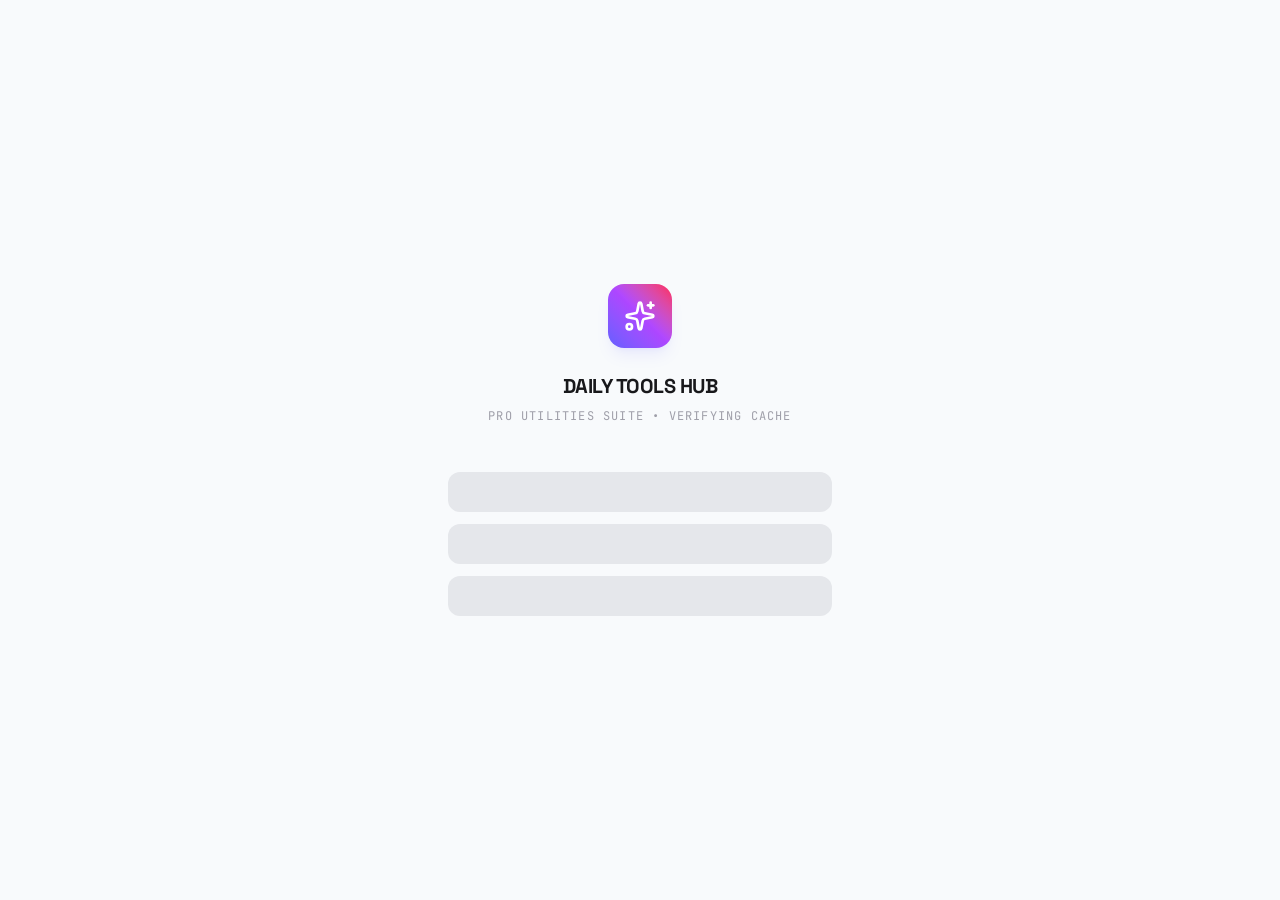
==== index.html @ c53626b5 "Deploy Daily Tools Hub" ====
<!doctype html>
<html lang="en">
  <head>
    <meta charset="UTF-8" />
    <meta name="viewport" content="width=device-width, initial-scale=1.0" />
    <title>Daily Tools Hub - Premium Multi-Utility Suite</title>
    <script type="module" crossorigin src="/assets/index-DwzKUGCj.js"></script>
    <link rel="stylesheet" crossorigin href="/assets/index-5nkJE0aO.css">
  </head>
  <body>
    <div id="root"></div>
  </body>
</html>
---- assets/index-5nkJE0aO.css ----
@import"https://fonts.googleapis.com/css2?family=Inter:wght@400;500;600;750;800&family=Space+Grotesk:wght@500;700&family=JetBrains+Mono:wght@400;500;700&display=swap";/*! tailwindcss v4.3.0 | MIT License | https://tailwindcss.com */@layer properties{@supports (((-webkit-hyphens:none)) and (not (margin-trim:inline))) or ((-moz-orient:inline) and (not (color:rgb(from red r g b)))){*,:before,:after,::backdrop{--tw-translate-x:0;--tw-translate-y:0;--tw-translate-z:0;--tw-scale-x:1;--tw-scale-y:1;--tw-scale-z:1;--tw-space-y-reverse:0;--tw-border-style:solid;--tw-gradient-position:initial;--tw-gradient-from:#0000;--tw-gradient-via:#0000;--tw-gradient-to:#0000;--tw-gradient-stops:initial;--tw-gradient-via-stops:initial;--tw-gradient-from-position:0%;--tw-gradient-via-position:50%;--tw-gradient-to-position:100%;--tw-leading:initial;--tw-font-weight:initial;--tw-tracking:initial;--tw-shadow:0 0 #0000;--tw-shadow-color:initial;--tw-shadow-alpha:100%;--tw-inset-shadow:0 0 #0000;--tw-inset-shadow-color:initial;--tw-inset-shadow-alpha:100%;--tw-ring-color:initial;--tw-ring-shadow:0 0 #0000;--tw-inset-ring-color:initial;--tw-inset-ring-shadow:0 0 #0000;--tw-ring-inset:initial;--tw-ring-offset-width:0px;--tw-ring-offset-color:#fff;--tw-ring-offset-shadow:0 0 #0000;--tw-blur:initial;--tw-brightness:initial;--tw-contrast:initial;--tw-grayscale:initial;--tw-hue-rotate:initial;--tw-invert:initial;--tw-opacity:initial;--tw-saturate:initial;--tw-sepia:initial;--tw-drop-shadow:initial;--tw-drop-shadow-color:initial;--tw-drop-shadow-alpha:100%;--tw-drop-shadow-size:initial;--tw-backdrop-blur:initial;--tw-backdrop-brightness:initial;--tw-backdrop-contrast:initial;--tw-backdrop-grayscale:initial;--tw-backdrop-hue-rotate:initial;--tw-backdrop-invert:initial;--tw-backdrop-opacity:initial;--tw-backdrop-saturate:initial;--tw-backdrop-sepia:initial;--tw-duration:initial}}}@layer theme{:root,:host{--font-sans:"Inter", ui-sans-serif, system-ui, sans-serif;--font-mono:"JetBrains Mono", ui-monospace, SFMono-Regular, monospace;--color-orange-50:oklch(98% .016 73.684);--color-orange-100:oklch(95.4% .038 75.164);--color-orange-400:oklch(75% .183 55.934);--color-orange-500:oklch(70.5% .213 47.604);--color-orange-900:oklch(40.8% .123 38.172);--color-orange-950:oklch(26.6% .079 36.259);--color-amber-300:oklch(87.9% .169 91.605);--color-amber-400:oklch(82.8% .189 84.429);--color-amber-500:oklch(76.9% .188 70.08);--color-amber-600:oklch(66.6% .179 58.318);--color-yellow-500:oklch(79.5% .184 86.047);--color-emerald-50:oklch(97.9% .021 166.113);--color-emerald-100:oklch(95% .052 163.051);--color-emerald-500:oklch(69.6% .17 162.48);--color-emerald-600:oklch(59.6% .145 163.225);--color-emerald-700:oklch(50.8% .118 165.612);--color-emerald-900:oklch(37.8% .077 168.94);--color-emerald-950:oklch(26.2% .051 172.552);--color-teal-500:oklch(70.4% .14 182.503);--color-sky-50:oklch(97.7% .013 236.62);--color-sky-100:oklch(95.1% .026 236.824);--color-sky-200:oklch(90.1% .058 230.902);--color-sky-400:oklch(74.6% .16 232.661);--color-sky-500:oklch(68.5% .169 237.323);--color-sky-600:oklch(58.8% .158 241.966);--color-sky-800:oklch(44.3% .11 240.79);--color-sky-900:oklch(39.1% .09 240.876);--color-sky-950:oklch(29.3% .066 243.157);--color-indigo-50:oklch(96.2% .018 272.314);--color-indigo-100:oklch(93% .034 272.788);--color-indigo-200:oklch(87% .065 274.039);--color-indigo-300:oklch(78.5% .115 274.713);--color-indigo-400:oklch(67.3% .182 276.935);--color-indigo-500:oklch(58.5% .233 277.117);--color-indigo-600:oklch(51.1% .262 276.966);--color-indigo-700:oklch(45.7% .24 277.023);--color-indigo-900:oklch(35.9% .144 278.697);--color-indigo-950:oklch(25.7% .09 281.288);--color-violet-600:oklch(54.1% .281 293.009);--color-purple-300:oklch(82.7% .119 306.383);--color-purple-400:oklch(71.4% .203 305.504);--color-purple-500:oklch(62.7% .265 303.9);--color-purple-600:oklch(55.8% .288 302.321);--color-purple-700:oklch(49.6% .265 301.924);--color-purple-900:oklch(38.1% .176 304.987);--color-pink-500:oklch(65.6% .241 354.308);--color-pink-600:oklch(59.2% .249 .584);--color-rose-50:oklch(96.9% .015 12.422);--color-rose-100:oklch(94.1% .03 12.58);--color-rose-400:oklch(71.2% .194 13.428);--color-rose-500:oklch(64.5% .246 16.439);--color-rose-600:oklch(58.6% .253 17.585);--color-rose-700:oklch(51.4% .222 16.935);--color-rose-950:oklch(27.1% .105 12.094);--color-slate-50:oklch(98.4% .003 247.858);--color-gray-50:oklch(98.5% .002 247.839);--color-gray-100:oklch(96.7% .003 264.542);--color-gray-200:oklch(92.8% .006 264.531);--color-gray-400:oklch(70.7% .022 261.325);--color-gray-500:oklch(55.1% .027 264.364);--color-gray-600:oklch(44.6% .03 256.802);--color-gray-700:oklch(37.3% .034 259.733);--color-gray-800:oklch(27.8% .033 256.848);--color-gray-900:oklch(21% .034 264.665);--color-zinc-50:oklch(98.5% 0 0);--color-zinc-100:oklch(96.7% .001 286.375);--color-zinc-200:oklch(92% .004 286.32);--color-zinc-300:oklch(87.1% .006 286.286);--color-zinc-400:oklch(70.5% .015 286.067);--color-zinc-500:oklch(55.2% .016 285.938);--color-zinc-600:oklch(44.2% .017 285.786);--color-zinc-700:oklch(37% .013 285.805);--color-zinc-800:oklch(27.4% .006 286.033);--color-zinc-900:oklch(21% .006 285.885);--color-zinc-950:oklch(14.1% .005 285.823);--color-black:#000;--color-white:#fff;--spacing:.25rem;--container-xs:20rem;--container-sm:24rem;--container-4xl:56rem;--text-xs:.75rem;--text-xs--line-height:calc(1 / .75);--text-sm:.875rem;--text-sm--line-height:calc(1.25 / .875);--text-base:1rem;--text-base--line-height: 1.5 ;--text-lg:1.125rem;--text-lg--line-height:calc(1.75 / 1.125);--text-xl:1.25rem;--text-xl--line-height:calc(1.75 / 1.25);--text-2xl:1.5rem;--text-2xl--line-height:calc(2 / 1.5);--text-3xl:1.875rem;--text-3xl--line-height: 1.2 ;--text-4xl:2.25rem;--text-4xl--line-height:calc(2.5 / 2.25);--font-weight-normal:400;--font-weight-medium:500;--font-weight-semibold:600;--font-weight-bold:700;--font-weight-extrabold:800;--font-weight-black:900;--tracking-tight:-.025em;--tracking-wide:.025em;--tracking-wider:.05em;--tracking-widest:.1em;--leading-tight:1.25;--leading-normal:1.5;--leading-relaxed:1.625;--radius-lg:.5rem;--radius-xl:.75rem;--radius-2xl:1rem;--radius-3xl:1.5rem;--animate-pulse:pulse 2s cubic-bezier(.4, 0, .6, 1) infinite;--animate-bounce:bounce 1s infinite;--blur-md:12px;--default-transition-duration:.15s;--default-transition-timing-function:cubic-bezier(.4, 0, .2, 1);--default-font-family:var(--font-sans);--default-mono-font-family:var(--font-mono);--font-display:"Space Grotesk", sans-serif}}@layer base{*,:after,:before,::backdrop{box-sizing:border-box;border:0 solid;margin:0;padding:0}::file-selector-button{box-sizing:border-box;border:0 solid;margin:0;padding:0}html,:host{-webkit-text-size-adjust:100%;-moz-tab-size:4;tab-size:4;line-height:1.5;font-family:var(--default-font-family,ui-sans-serif, system-ui, sans-serif, "Apple Color Emoji", "Segoe UI Emoji", "Segoe UI Symbol", "Noto Color Emoji");font-feature-settings:var(--default-font-feature-settings,normal);font-variation-settings:var(--default-font-variation-settings,normal);-webkit-tap-highlight-color:transparent}hr{height:0;color:inherit;border-top-width:1px}abbr:where([title]){-webkit-text-decoration:underline dotted;text-decoration:underline dotted}h1,h2,h3,h4,h5,h6{font-size:inherit;font-weight:inherit}a{color:inherit;-webkit-text-decoration:inherit;text-decoration:inherit}b,strong{font-weight:bolder}code,kbd,samp,pre{font-family:var(--default-mono-font-family,ui-monospace, SFMono-Regular, Menlo, Monaco, Consolas, "Liberation Mono", "Courier New", monospace);font-feature-settings:var(--default-mono-font-feature-settings,normal);font-variation-settings:var(--default-mono-font-variation-settings,normal);font-size:1em}small{font-size:80%}sub,sup{vertical-align:baseline;font-size:75%;line-height:0;position:relative}sub{bottom:-.25em}sup{top:-.5em}table{text-indent:0;border-color:inherit;border-collapse:collapse}:-moz-focusring{outline:auto}progress{vertical-align:baseline}summary{display:list-item}ol,ul,menu{list-style:none}img,svg,video,canvas,audio,iframe,embed,object{vertical-align:middle;display:block}img,video{max-width:100%;height:auto}button,input,select,optgroup,textarea{font:inherit;font-feature-settings:inherit;font-variation-settings:inherit;letter-spacing:inherit;color:inherit;opacity:1;background-color:#0000;border-radius:0}::file-selector-button{font:inherit;font-feature-settings:inherit;font-variation-settings:inherit;letter-spacing:inherit;color:inherit;opacity:1;background-color:#0000;border-radius:0}:where(select:is([multiple],[size])) optgroup{font-weight:bolder}:where(select:is([multiple],[size])) optgroup option{padding-inline-start:20px}::file-selector-button{margin-inline-end:4px}::placeholder{opacity:1}@supports (not ((-webkit-appearance:-apple-pay-button))) or (contain-intrinsic-size:1px){::placeholder{color:currentColor}@supports (color:color-mix(in lab,red,red)){::placeholder{color:color-mix(in oklab,currentcolor 50%,transparent)}}}textarea{resize:vertical}::-webkit-search-decoration{-webkit-appearance:none}::-webkit-date-and-time-value{min-height:1lh;text-align:inherit}::-webkit-datetime-edit{display:inline-flex}::-webkit-datetime-edit-fields-wrapper{padding:0}::-webkit-datetime-edit{padding-block:0}::-webkit-datetime-edit-year-field{padding-block:0}::-webkit-datetime-edit-month-field{padding-block:0}::-webkit-datetime-edit-day-field{padding-block:0}::-webkit-datetime-edit-hour-field{padding-block:0}::-webkit-datetime-edit-minute-field{padding-block:0}::-webkit-datetime-edit-second-field{padding-block:0}::-webkit-datetime-edit-millisecond-field{padding-block:0}::-webkit-datetime-edit-meridiem-field{padding-block:0}::-webkit-calendar-picker-indicator{line-height:1}:-moz-ui-invalid{box-shadow:none}button,input:where([type=button],[type=reset],[type=submit]){-webkit-appearance:button;-moz-appearance:button;appearance:button}::file-selector-button{-webkit-appearance:button;-moz-appearance:button;appearance:button}::-webkit-inner-spin-button{height:auto}::-webkit-outer-spin-button{height:auto}[hidden]:where(:not([hidden=until-found])){display:none!important}}@layer components;@layer utilities{.pointer-events-auto{pointer-events:auto}.pointer-events-none{pointer-events:none}.absolute{position:absolute}.fixed{position:fixed}.relative{position:relative}.sticky{position:sticky}.inset-y-0{inset-block:calc(var(--spacing) * 0)}.top-0{top:calc(var(--spacing) * 0)}.top-1\/2{top:50%}.top-4{top:calc(var(--spacing) * 4)}.right-0{right:calc(var(--spacing) * 0)}.right-4{right:calc(var(--spacing) * 4)}.right-6{right:calc(var(--spacing) * 6)}.bottom-0{bottom:calc(var(--spacing) * 0)}.bottom-6{bottom:calc(var(--spacing) * 6)}.left-0{left:calc(var(--spacing) * 0)}.z-10{z-index:10}.z-30{z-index:30}.z-40{z-index:40}.z-50{z-index:50}.col-span-1{grid-column:span 1/span 1}.mx-auto{margin-inline:auto}.mt-0\.5{margin-top:calc(var(--spacing) * .5)}.mt-1{margin-top:calc(var(--spacing) * 1)}.mt-2{margin-top:calc(var(--spacing) * 2)}.mt-4{margin-top:calc(var(--spacing) * 4)}.mr-1{margin-right:calc(var(--spacing) * 1)}.mr-2{margin-right:calc(var(--spacing) * 2)}.mb-1{margin-bottom:calc(var(--spacing) * 1)}.mb-2{margin-bottom:calc(var(--spacing) * 2)}.ml-0\.5{margin-left:calc(var(--spacing) * .5)}.ml-4{margin-left:calc(var(--spacing) * 4)}.ml-auto{margin-left:auto}.line-clamp-1{-webkit-line-clamp:1;-webkit-box-orient:vertical;display:-webkit-box;overflow:hidden}.line-clamp-4{-webkit-line-clamp:4;-webkit-box-orient:vertical;display:-webkit-box;overflow:hidden}.block{display:block}.flex{display:flex}.grid{display:grid}.hidden{display:none}.inline-block{display:inline-block}.h-1\.5{height:calc(var(--spacing) * 1.5)}.h-3{height:calc(var(--spacing) * 3)}.h-4{height:calc(var(--spacing) * 4)}.h-6{height:calc(var(--spacing) * 6)}.h-8{height:calc(var(--spacing) * 8)}.h-10{height:calc(var(--spacing) * 10)}.h-16{height:calc(var(--spacing) * 16)}.h-32{height:calc(var(--spacing) * 32)}.h-full{height:100%}.max-h-\[180px\]{max-height:180px}.max-h-\[190px\]{max-height:190px}.min-h-screen{min-height:100vh}.w-1\.5{width:calc(var(--spacing) * 1.5)}.w-4{width:calc(var(--spacing) * 4)}.w-6{width:calc(var(--spacing) * 6)}.w-8{width:calc(var(--spacing) * 8)}.w-16{width:calc(var(--spacing) * 16)}.w-32{width:calc(var(--spacing) * 32)}.w-fit{width:fit-content}.w-full{width:100%}.max-w-4xl{max-width:var(--container-4xl)}.max-w-sm{max-width:var(--container-sm)}.max-w-xs{max-width:var(--container-xs)}.min-w-\[50px\]{min-width:50px}.flex-1{flex:1}.shrink-0{flex-shrink:0}.translate-x-12{--tw-translate-x:calc(var(--spacing) * 12);translate:var(--tw-translate-x) var(--tw-translate-y)}.-translate-y-1\/2{--tw-translate-y: -50% ;translate:var(--tw-translate-x) var(--tw-translate-y)}.-translate-y-12{--tw-translate-y:calc(var(--spacing) * -12);translate:var(--tw-translate-x) var(--tw-translate-y)}.scale-110{--tw-scale-x:110%;--tw-scale-y:110%;--tw-scale-z:110%;scale:var(--tw-scale-x) var(--tw-scale-y)}.animate-bounce{animation:var(--animate-bounce)}.animate-pulse{animation:var(--animate-pulse)}.cursor-pointer{cursor:pointer}.scrollbar-none{scrollbar-width:none}.grid-cols-1{grid-template-columns:repeat(1,minmax(0,1fr))}.grid-cols-2{grid-template-columns:repeat(2,minmax(0,1fr))}.grid-cols-3{grid-template-columns:repeat(3,minmax(0,1fr))}.flex-col{flex-direction:column}.flex-row{flex-direction:row}.flex-wrap{flex-wrap:wrap}.items-center{align-items:center}.items-start{align-items:flex-start}.justify-between{justify-content:space-between}.justify-center{justify-content:center}.justify-end{justify-content:flex-end}.gap-1{gap:calc(var(--spacing) * 1)}.gap-1\.5{gap:calc(var(--spacing) * 1.5)}.gap-2{gap:calc(var(--spacing) * 2)}.gap-2\.5{gap:calc(var(--spacing) * 2.5)}.gap-3{gap:calc(var(--spacing) * 3)}.gap-4{gap:calc(var(--spacing) * 4)}.gap-6{gap:calc(var(--spacing) * 6)}:where(.space-y-0\.5>:not(:last-child)){--tw-space-y-reverse:0;margin-block-start:calc(calc(var(--spacing) * .5) * var(--tw-space-y-reverse));margin-block-end:calc(calc(var(--spacing) * .5) * calc(1 - var(--tw-space-y-reverse)))}:where(.space-y-1>:not(:last-child)){--tw-space-y-reverse:0;margin-block-start:calc(calc(var(--spacing) * 1) * var(--tw-space-y-reverse));margin-block-end:calc(calc(var(--spacing) * 1) * calc(1 - var(--tw-space-y-reverse)))}:where(.space-y-1\.5>:not(:last-child)){--tw-space-y-reverse:0;margin-block-start:calc(calc(var(--spacing) * 1.5) * var(--tw-space-y-reverse));margin-block-end:calc(calc(var(--spacing) * 1.5) * calc(1 - var(--tw-space-y-reverse)))}:where(.space-y-2>:not(:last-child)){--tw-space-y-reverse:0;margin-block-start:calc(calc(var(--spacing) * 2) * var(--tw-space-y-reverse));margin-block-end:calc(calc(var(--spacing) * 2) * calc(1 - var(--tw-space-y-reverse)))}:where(.space-y-2\.5>:not(:last-child)){--tw-space-y-reverse:0;margin-block-start:calc(calc(var(--spacing) * 2.5) * var(--tw-space-y-reverse));margin-block-end:calc(calc(var(--spacing) * 2.5) * calc(1 - var(--tw-space-y-reverse)))}:where(.space-y-3>:not(:last-child)){--tw-space-y-reverse:0;margin-block-start:calc(calc(var(--spacing) * 3) * var(--tw-space-y-reverse));margin-block-end:calc(calc(var(--spacing) * 3) * calc(1 - var(--tw-space-y-reverse)))}:where(.space-y-3\.5>:not(:last-child)){--tw-space-y-reverse:0;margin-block-start:calc(calc(var(--spacing) * 3.5) * var(--tw-space-y-reverse));margin-block-end:calc(calc(var(--spacing) * 3.5) * calc(1 - var(--tw-space-y-reverse)))}:where(.space-y-4>:not(:last-child)){--tw-space-y-reverse:0;margin-block-start:calc(calc(var(--spacing) * 4) * var(--tw-space-y-reverse));margin-block-end:calc(calc(var(--spacing) * 4) * calc(1 - var(--tw-space-y-reverse)))}:where(.space-y-5>:not(:last-child)){--tw-space-y-reverse:0;margin-block-start:calc(calc(var(--spacing) * 5) * var(--tw-space-y-reverse));margin-block-end:calc(calc(var(--spacing) * 5) * calc(1 - var(--tw-space-y-reverse)))}:where(.space-y-6>:not(:last-child)){--tw-space-y-reverse:0;margin-block-start:calc(calc(var(--spacing) * 6) * var(--tw-space-y-reverse));margin-block-end:calc(calc(var(--spacing) * 6) * calc(1 - var(--tw-space-y-reverse)))}.truncate{text-overflow:ellipsis;white-space:nowrap;overflow:hidden}.overflow-hidden{overflow:hidden}.overflow-x-auto{overflow-x:auto}.overflow-y-auto{overflow-y:auto}.rounded{border-radius:.25rem}.rounded-2xl{border-radius:var(--radius-2xl)}.rounded-3xl{border-radius:var(--radius-3xl)}.rounded-full{border-radius:3.40282e38px}.rounded-lg{border-radius:var(--radius-lg)}.rounded-xl{border-radius:var(--radius-xl)}.border{border-style:var(--tw-border-style);border-width:1px}.border-2{border-style:var(--tw-border-style);border-width:2px}.border-t{border-top-style:var(--tw-border-style);border-top-width:1px}.border-b{border-bottom-style:var(--tw-border-style);border-bottom-width:1px}.border-dashed{--tw-border-style:dashed;border-style:dashed}.border-amber-500\/10{border-color:#f99c001a}@supports (color:color-mix(in lab,red,red)){.border-amber-500\/10{border-color:color-mix(in oklab,var(--color-amber-500) 10%,transparent)}}.border-amber-500\/20{border-color:#f99c0033}@supports (color:color-mix(in lab,red,red)){.border-amber-500\/20{border-color:color-mix(in oklab,var(--color-amber-500) 20%,transparent)}}.border-black\/5{border-color:#0000000d}@supports (color:color-mix(in lab,red,red)){.border-black\/5{border-color:color-mix(in oklab,var(--color-black) 5%,transparent)}}.border-emerald-500{border-color:var(--color-emerald-500)}.border-emerald-500\/10{border-color:#00bb7f1a}@supports (color:color-mix(in lab,red,red)){.border-emerald-500\/10{border-color:color-mix(in oklab,var(--color-emerald-500) 10%,transparent)}}.border-emerald-500\/20{border-color:#00bb7f33}@supports (color:color-mix(in lab,red,red)){.border-emerald-500\/20{border-color:color-mix(in oklab,var(--color-emerald-500) 20%,transparent)}}.border-gray-100{border-color:var(--color-gray-100)}.border-gray-200{border-color:var(--color-gray-200)}.border-gray-200\/30{border-color:#e5e7eb4d}@supports (color:color-mix(in lab,red,red)){.border-gray-200\/30{border-color:color-mix(in oklab,var(--color-gray-200) 30%,transparent)}}.border-gray-200\/40{border-color:#e5e7eb66}@supports (color:color-mix(in lab,red,red)){.border-gray-200\/40{border-color:color-mix(in oklab,var(--color-gray-200) 40%,transparent)}}.border-gray-200\/50{border-color:#e5e7eb80}@supports (color:color-mix(in lab,red,red)){.border-gray-200\/50{border-color:color-mix(in oklab,var(--color-gray-200) 50%,transparent)}}.border-indigo-100{border-color:var(--color-indigo-100)}.border-indigo-500\/10{border-color:#625fff1a}@supports (color:color-mix(in lab,red,red)){.border-indigo-500\/10{border-color:color-mix(in oklab,var(--color-indigo-500) 10%,transparent)}}.border-indigo-500\/20{border-color:#625fff33}@supports (color:color-mix(in lab,red,red)){.border-indigo-500\/20{border-color:color-mix(in oklab,var(--color-indigo-500) 20%,transparent)}}.border-orange-500\/20{border-color:#fe6e0033}@supports (color:color-mix(in lab,red,red)){.border-orange-500\/20{border-color:color-mix(in oklab,var(--color-orange-500) 20%,transparent)}}.border-purple-500\/10{border-color:#ac4bff1a}@supports (color:color-mix(in lab,red,red)){.border-purple-500\/10{border-color:color-mix(in oklab,var(--color-purple-500) 10%,transparent)}}.border-rose-100{border-color:var(--color-rose-100)}.border-rose-500\/10{border-color:#ff23571a}@supports (color:color-mix(in lab,red,red)){.border-rose-500\/10{border-color:color-mix(in oklab,var(--color-rose-500) 10%,transparent)}}.border-rose-500\/20{border-color:#ff235733}@supports (color:color-mix(in lab,red,red)){.border-rose-500\/20{border-color:color-mix(in oklab,var(--color-rose-500) 20%,transparent)}}.border-sky-100{border-color:var(--color-sky-100)}.border-sky-200{border-color:var(--color-sky-200)}.border-sky-500\/10{border-color:#00a5ef1a}@supports (color:color-mix(in lab,red,red)){.border-sky-500\/10{border-color:color-mix(in oklab,var(--color-sky-500) 10%,transparent)}}.border-white\/5{border-color:#ffffff0d}@supports (color:color-mix(in lab,red,red)){.border-white\/5{border-color:color-mix(in oklab,var(--color-white) 5%,transparent)}}.border-white\/10{border-color:#ffffff1a}@supports (color:color-mix(in lab,red,red)){.border-white\/10{border-color:color-mix(in oklab,var(--color-white) 10%,transparent)}}.border-zinc-900{border-color:var(--color-zinc-900)}.bg-amber-400\/30{background-color:#fcbb004d}@supports (color:color-mix(in lab,red,red)){.bg-amber-400\/30{background-color:color-mix(in oklab,var(--color-amber-400) 30%,transparent)}}.bg-amber-500{background-color:var(--color-amber-500)}.bg-amber-500\/10{background-color:#f99c001a}@supports (color:color-mix(in lab,red,red)){.bg-amber-500\/10{background-color:color-mix(in oklab,var(--color-amber-500) 10%,transparent)}}.bg-emerald-50{background-color:var(--color-emerald-50)}.bg-emerald-500{background-color:var(--color-emerald-500)}.bg-emerald-500\/10{background-color:#00bb7f1a}@supports (color:color-mix(in lab,red,red)){.bg-emerald-500\/10{background-color:color-mix(in oklab,var(--color-emerald-500) 10%,transparent)}}.bg-emerald-500\/30{background-color:#00bb7f4d}@supports (color:color-mix(in lab,red,red)){.bg-emerald-500\/30{background-color:color-mix(in oklab,var(--color-emerald-500) 30%,transparent)}}.bg-emerald-600{background-color:var(--color-emerald-600)}.bg-gray-50{background-color:var(--color-gray-50)}.bg-gray-50\/50{background-color:#f9fafb80}@supports (color:color-mix(in lab,red,red)){.bg-gray-50\/50{background-color:color-mix(in oklab,var(--color-gray-50) 50%,transparent)}}.bg-gray-50\/80{background-color:#f9fafbcc}@supports (color:color-mix(in lab,red,red)){.bg-gray-50\/80{background-color:color-mix(in oklab,var(--color-gray-50) 80%,transparent)}}.bg-gray-100{background-color:var(--color-gray-100)}.bg-gray-100\/60{background-color:#f3f4f699}@supports (color:color-mix(in lab,red,red)){.bg-gray-100\/60{background-color:color-mix(in oklab,var(--color-gray-100) 60%,transparent)}}.bg-gray-200{background-color:var(--color-gray-200)}.bg-indigo-50{background-color:var(--color-indigo-50)}.bg-indigo-500{background-color:var(--color-indigo-500)}.bg-indigo-500\/10{background-color:#625fff1a}@supports (color:color-mix(in lab,red,red)){.bg-indigo-500\/10{background-color:color-mix(in oklab,var(--color-indigo-500) 10%,transparent)}}.bg-indigo-600{background-color:var(--color-indigo-600)}.bg-orange-50{background-color:var(--color-orange-50)}.bg-orange-400\/30{background-color:#ff8b1a4d}@supports (color:color-mix(in lab,red,red)){.bg-orange-400\/30{background-color:color-mix(in oklab,var(--color-orange-400) 30%,transparent)}}.bg-orange-500{background-color:var(--color-orange-500)}.bg-orange-500\/10{background-color:#fe6e001a}@supports (color:color-mix(in lab,red,red)){.bg-orange-500\/10{background-color:color-mix(in oklab,var(--color-orange-500) 10%,transparent)}}.bg-pink-500\/10{background-color:#f6339a1a}@supports (color:color-mix(in lab,red,red)){.bg-pink-500\/10{background-color:color-mix(in oklab,var(--color-pink-500) 10%,transparent)}}.bg-pink-600{background-color:var(--color-pink-600)}.bg-purple-500\/10{background-color:#ac4bff1a}@supports (color:color-mix(in lab,red,red)){.bg-purple-500\/10{background-color:color-mix(in oklab,var(--color-purple-500) 10%,transparent)}}.bg-purple-600{background-color:var(--color-purple-600)}.bg-rose-50{background-color:var(--color-rose-50)}.bg-rose-500{background-color:var(--color-rose-500)}.bg-rose-500\/10{background-color:#ff23571a}@supports (color:color-mix(in lab,red,red)){.bg-rose-500\/10{background-color:color-mix(in oklab,var(--color-rose-500) 10%,transparent)}}.bg-rose-500\/30{background-color:#ff23574d}@supports (color:color-mix(in lab,red,red)){.bg-rose-500\/30{background-color:color-mix(in oklab,var(--color-rose-500) 30%,transparent)}}.bg-rose-600{background-color:var(--color-rose-600)}.bg-sky-50{background-color:var(--color-sky-50)}.bg-sky-500\/5{background-color:#00a5ef0d}@supports (color:color-mix(in lab,red,red)){.bg-sky-500\/5{background-color:color-mix(in oklab,var(--color-sky-500) 5%,transparent)}}.bg-sky-500\/10{background-color:#00a5ef1a}@supports (color:color-mix(in lab,red,red)){.bg-sky-500\/10{background-color:color-mix(in oklab,var(--color-sky-500) 10%,transparent)}}.bg-slate-50{background-color:var(--color-slate-50)}.bg-white{background-color:var(--color-white)}.bg-white\/5{background-color:#ffffff0d}@supports (color:color-mix(in lab,red,red)){.bg-white\/5{background-color:color-mix(in oklab,var(--color-white) 5%,transparent)}}.bg-white\/10{background-color:#ffffff1a}@supports (color:color-mix(in lab,red,red)){.bg-white\/10{background-color:color-mix(in oklab,var(--color-white) 10%,transparent)}}.bg-white\/70{background-color:#ffffffb3}@supports (color:color-mix(in lab,red,red)){.bg-white\/70{background-color:color-mix(in oklab,var(--color-white) 70%,transparent)}}.bg-zinc-100{background-color:var(--color-zinc-100)}.bg-zinc-900{background-color:var(--color-zinc-900)}.bg-zinc-950{background-color:var(--color-zinc-950)}.bg-gradient-to-br{--tw-gradient-position:to bottom right in oklab;background-image:linear-gradient(var(--tw-gradient-stops))}.bg-gradient-to-r{--tw-gradient-position:to right in oklab;background-image:linear-gradient(var(--tw-gradient-stops))}.bg-gradient-to-tr{--tw-gradient-position:to top right in oklab;background-image:linear-gradient(var(--tw-gradient-stops))}.from-emerald-600{--tw-gradient-from:var(--color-emerald-600);--tw-gradient-stops:var(--tw-gradient-via-stops,var(--tw-gradient-position), var(--tw-gradient-from) var(--tw-gradient-from-position), var(--tw-gradient-to) var(--tw-gradient-to-position))}.from-gray-900{--tw-gradient-from:var(--color-gray-900);--tw-gradient-stops:var(--tw-gradient-via-stops,var(--tw-gradient-position), var(--tw-gradient-from) var(--tw-gradient-from-position), var(--tw-gradient-to) var(--tw-gradient-to-position))}.from-indigo-500{--tw-gradient-from:var(--color-indigo-500);--tw-gradient-stops:var(--tw-gradient-via-stops,var(--tw-gradient-position), var(--tw-gradient-from) var(--tw-gradient-from-position), var(--tw-gradient-to) var(--tw-gradient-to-position))}.from-violet-600{--tw-gradient-from:var(--color-violet-600);--tw-gradient-stops:var(--tw-gradient-via-stops,var(--tw-gradient-position), var(--tw-gradient-from) var(--tw-gradient-from-position), var(--tw-gradient-to) var(--tw-gradient-to-position))}.via-purple-500{--tw-gradient-via:var(--color-purple-500);--tw-gradient-via-stops:var(--tw-gradient-position), var(--tw-gradient-from) var(--tw-gradient-from-position), var(--tw-gradient-via) var(--tw-gradient-via-position), var(--tw-gradient-to) var(--tw-gradient-to-position);--tw-gradient-stops:var(--tw-gradient-via-stops)}.to-gray-600{--tw-gradient-to:var(--color-gray-600);--tw-gradient-stops:var(--tw-gradient-via-stops,var(--tw-gradient-position), var(--tw-gradient-from) var(--tw-gradient-from-position), var(--tw-gradient-to) var(--tw-gradient-to-position))}.to-indigo-600{--tw-gradient-to:var(--color-indigo-600);--tw-gradient-stops:var(--tw-gradient-via-stops,var(--tw-gradient-position), var(--tw-gradient-from) var(--tw-gradient-from-position), var(--tw-gradient-to) var(--tw-gradient-to-position))}.to-purple-500{--tw-gradient-to:var(--color-purple-500);--tw-gradient-stops:var(--tw-gradient-via-stops,var(--tw-gradient-position), var(--tw-gradient-from) var(--tw-gradient-from-position), var(--tw-gradient-to) var(--tw-gradient-to-position))}.to-rose-500{--tw-gradient-to:var(--color-rose-500);--tw-gradient-stops:var(--tw-gradient-via-stops,var(--tw-gradient-position), var(--tw-gradient-from) var(--tw-gradient-from-position), var(--tw-gradient-to) var(--tw-gradient-to-position))}.to-teal-500{--tw-gradient-to:var(--color-teal-500);--tw-gradient-stops:var(--tw-gradient-via-stops,var(--tw-gradient-position), var(--tw-gradient-from) var(--tw-gradient-from-position), var(--tw-gradient-to) var(--tw-gradient-to-position))}.bg-clip-text{-webkit-background-clip:text;background-clip:text}.fill-amber-500{fill:var(--color-amber-500)}.fill-rose-500{fill:var(--color-rose-500)}.p-1{padding:calc(var(--spacing) * 1)}.p-1\.5{padding:calc(var(--spacing) * 1.5)}.p-2{padding:calc(var(--spacing) * 2)}.p-2\.5{padding:calc(var(--spacing) * 2.5)}.p-3{padding:calc(var(--spacing) * 3)}.p-3\.5{padding:calc(var(--spacing) * 3.5)}.p-4{padding:calc(var(--spacing) * 4)}.p-4\.5{padding:calc(var(--spacing) * 4.5)}.p-5{padding:calc(var(--spacing) * 5)}.p-6{padding:calc(var(--spacing) * 6)}.px-1{padding-inline:calc(var(--spacing) * 1)}.px-1\.5{padding-inline:calc(var(--spacing) * 1.5)}.px-2\.5{padding-inline:calc(var(--spacing) * 2.5)}.px-3{padding-inline:calc(var(--spacing) * 3)}.px-3\.5{padding-inline:calc(var(--spacing) * 3.5)}.px-4{padding-inline:calc(var(--spacing) * 4)}.px-4\.5{padding-inline:calc(var(--spacing) * 4.5)}.px-5{padding-inline:calc(var(--spacing) * 5)}.px-6{padding-inline:calc(var(--spacing) * 6)}.py-1{padding-block:calc(var(--spacing) * 1)}.py-1\.5{padding-block:calc(var(--spacing) * 1.5)}.py-2{padding-block:calc(var(--spacing) * 2)}.py-2\.5{padding-block:calc(var(--spacing) * 2.5)}.py-3{padding-block:calc(var(--spacing) * 3)}.py-3\.5{padding-block:calc(var(--spacing) * 3.5)}.py-4{padding-block:calc(var(--spacing) * 4)}.py-4\.5{padding-block:calc(var(--spacing) * 4.5)}.py-6{padding-block:calc(var(--spacing) * 6)}.py-8{padding-block:calc(var(--spacing) * 8)}.py-12{padding-block:calc(var(--spacing) * 12)}.py-16{padding-block:calc(var(--spacing) * 16)}.py-20{padding-block:calc(var(--spacing) * 20)}.py-24{padding-block:calc(var(--spacing) * 24)}.pt-1{padding-top:calc(var(--spacing) * 1)}.pt-2{padding-top:calc(var(--spacing) * 2)}.pt-3\.5{padding-top:calc(var(--spacing) * 3.5)}.pt-4{padding-top:calc(var(--spacing) * 4)}.pt-6{padding-top:calc(var(--spacing) * 6)}.pr-1{padding-right:calc(var(--spacing) * 1)}.pr-3{padding-right:calc(var(--spacing) * 3)}.pr-4{padding-right:calc(var(--spacing) * 4)}.pr-6{padding-right:calc(var(--spacing) * 6)}.pb-1{padding-bottom:calc(var(--spacing) * 1)}.pb-4{padding-bottom:calc(var(--spacing) * 4)}.pb-5{padding-bottom:calc(var(--spacing) * 5)}.pl-3{padding-left:calc(var(--spacing) * 3)}.pl-3\.5{padding-left:calc(var(--spacing) * 3.5)}.pl-8{padding-left:calc(var(--spacing) * 8)}.pl-9{padding-left:calc(var(--spacing) * 9)}.pl-10{padding-left:calc(var(--spacing) * 10)}.text-center{text-align:center}.font-display{font-family:var(--font-display)}.font-mono{font-family:var(--font-mono)}.font-sans{font-family:var(--font-sans)}.text-2xl{font-size:var(--text-2xl);line-height:var(--tw-leading,var(--text-2xl--line-height))}.text-3xl{font-size:var(--text-3xl);line-height:var(--tw-leading,var(--text-3xl--line-height))}.text-4xl{font-size:var(--text-4xl);line-height:var(--tw-leading,var(--text-4xl--line-height))}.text-base{font-size:var(--text-base);line-height:var(--tw-leading,var(--text-base--line-height))}.text-lg{font-size:var(--text-lg);line-height:var(--tw-leading,var(--text-lg--line-height))}.text-sm{font-size:var(--text-sm);line-height:var(--tw-leading,var(--text-sm--line-height))}.text-xl{font-size:var(--text-xl);line-height:var(--tw-leading,var(--text-xl--line-height))}.text-xs{font-size:var(--text-xs);line-height:var(--tw-leading,var(--text-xs--line-height))}.text-\[9px\]{font-size:9px}.text-\[10px\]{font-size:10px}.text-\[11px\]{font-size:11px}.leading-none{--tw-leading:1;line-height:1}.leading-normal{--tw-leading:var(--leading-normal);line-height:var(--leading-normal)}.leading-relaxed{--tw-leading:var(--leading-relaxed);line-height:var(--leading-relaxed)}.leading-tight{--tw-leading:var(--leading-tight);line-height:var(--leading-tight)}.font-black{--tw-font-weight:var(--font-weight-black);font-weight:var(--font-weight-black)}.font-bold{--tw-font-weight:var(--font-weight-bold);font-weight:var(--font-weight-bold)}.font-extrabold{--tw-font-weight:var(--font-weight-extrabold);font-weight:var(--font-weight-extrabold)}.font-medium{--tw-font-weight:var(--font-weight-medium);font-weight:var(--font-weight-medium)}.font-normal{--tw-font-weight:var(--font-weight-normal);font-weight:var(--font-weight-normal)}.font-semibold{--tw-font-weight:var(--font-weight-semibold);font-weight:var(--font-weight-semibold)}.tracking-tight{--tw-tracking:var(--tracking-tight);letter-spacing:var(--tracking-tight)}.tracking-wide{--tw-tracking:var(--tracking-wide);letter-spacing:var(--tracking-wide)}.tracking-wider{--tw-tracking:var(--tracking-wider);letter-spacing:var(--tracking-wider)}.tracking-widest{--tw-tracking:var(--tracking-widest);letter-spacing:var(--tracking-widest)}.whitespace-pre-line{white-space:pre-line}.text-amber-300{color:var(--color-amber-300)}.text-amber-500{color:var(--color-amber-500)}.text-emerald-500{color:var(--color-emerald-500)}.text-emerald-600{color:var(--color-emerald-600)}.text-emerald-900{color:var(--color-emerald-900)}.text-gray-400{color:var(--color-gray-400)}.text-gray-500{color:var(--color-gray-500)}.text-gray-600{color:var(--color-gray-600)}.text-gray-700{color:var(--color-gray-700)}.text-gray-800{color:var(--color-gray-800)}.text-gray-900{color:var(--color-gray-900)}.text-indigo-200{color:var(--color-indigo-200)}.text-indigo-400{color:var(--color-indigo-400)}.text-indigo-500{color:var(--color-indigo-500)}.text-indigo-600{color:var(--color-indigo-600)}.text-indigo-900{color:var(--color-indigo-900)}.text-orange-500{color:var(--color-orange-500)}.text-orange-900{color:var(--color-orange-900)}.text-purple-500{color:var(--color-purple-500)}.text-purple-600{color:var(--color-purple-600)}.text-rose-500{color:var(--color-rose-500)}.text-rose-600{color:var(--color-rose-600)}.text-sky-500{color:var(--color-sky-500)}.text-sky-600{color:var(--color-sky-600)}.text-sky-800{color:var(--color-sky-800)}.text-sky-900{color:var(--color-sky-900)}.text-sky-950\/70{color:#052f4ab3}@supports (color:color-mix(in lab,red,red)){.text-sky-950\/70{color:color-mix(in oklab,var(--color-sky-950) 70%,transparent)}}.text-transparent{color:#0000}.text-white{color:var(--color-white)}.text-yellow-500{color:var(--color-yellow-500)}.text-zinc-300{color:var(--color-zinc-300)}.text-zinc-400{color:var(--color-zinc-400)}.text-zinc-500{color:var(--color-zinc-500)}.text-zinc-600{color:var(--color-zinc-600)}.text-zinc-700{color:var(--color-zinc-700)}.text-zinc-800{color:var(--color-zinc-800)}.text-zinc-900{color:var(--color-zinc-900)}.uppercase{text-transform:uppercase}.italic{font-style:italic}.accent-emerald-500{accent-color:var(--color-emerald-500)}.accent-rose-500{accent-color:var(--color-rose-500)}.accent-sky-500{accent-color:var(--color-sky-500)}.opacity-60{opacity:.6}.opacity-80{opacity:.8}.shadow-lg{--tw-shadow:0 10px 15px -3px var(--tw-shadow-color,#0000001a), 0 4px 6px -4px var(--tw-shadow-color,#0000001a);box-shadow:var(--tw-inset-shadow),var(--tw-inset-ring-shadow),var(--tw-ring-offset-shadow),var(--tw-ring-shadow),var(--tw-shadow)}.shadow-md{--tw-shadow:0 4px 6px -1px var(--tw-shadow-color,#0000001a), 0 2px 4px -2px var(--tw-shadow-color,#0000001a);box-shadow:var(--tw-inset-shadow),var(--tw-inset-ring-shadow),var(--tw-ring-offset-shadow),var(--tw-ring-shadow),var(--tw-shadow)}.shadow-sm{--tw-shadow:0 1px 3px 0 var(--tw-shadow-color,#0000001a), 0 1px 2px -1px var(--tw-shadow-color,#0000001a);box-shadow:var(--tw-inset-shadow),var(--tw-inset-ring-shadow),var(--tw-ring-offset-shadow),var(--tw-ring-shadow),var(--tw-shadow)}.shadow-xl{--tw-shadow:0 20px 25px -5px var(--tw-shadow-color,#0000001a), 0 8px 10px -6px var(--tw-shadow-color,#0000001a);box-shadow:var(--tw-inset-shadow),var(--tw-inset-ring-shadow),var(--tw-ring-offset-shadow),var(--tw-ring-shadow),var(--tw-shadow)}.shadow-emerald-600\/10{--tw-shadow-color:#0097671a}@supports (color:color-mix(in lab,red,red)){.shadow-emerald-600\/10{--tw-shadow-color:color-mix(in oklab, color-mix(in oklab, var(--color-emerald-600) 10%, transparent) var(--tw-shadow-alpha), transparent)}}.shadow-indigo-500\/10{--tw-shadow-color:#625fff1a}@supports (color:color-mix(in lab,red,red)){.shadow-indigo-500\/10{--tw-shadow-color:color-mix(in oklab, color-mix(in oklab, var(--color-indigo-500) 10%, transparent) var(--tw-shadow-alpha), transparent)}}.shadow-indigo-600\/10{--tw-shadow-color:#4f39f61a}@supports (color:color-mix(in lab,red,red)){.shadow-indigo-600\/10{--tw-shadow-color:color-mix(in oklab, color-mix(in oklab, var(--color-indigo-600) 10%, transparent) var(--tw-shadow-alpha), transparent)}}.shadow-purple-600\/10{--tw-shadow-color:#9810fa1a}@supports (color:color-mix(in lab,red,red)){.shadow-purple-600\/10{--tw-shadow-color:color-mix(in oklab, color-mix(in oklab, var(--color-purple-600) 10%, transparent) var(--tw-shadow-alpha), transparent)}}.shadow-rose-500\/10{--tw-shadow-color:#ff23571a}@supports (color:color-mix(in lab,red,red)){.shadow-rose-500\/10{--tw-shadow-color:color-mix(in oklab, color-mix(in oklab, var(--color-rose-500) 10%, transparent) var(--tw-shadow-alpha), transparent)}}.shadow-rose-600\/10{--tw-shadow-color:#e700441a}@supports (color:color-mix(in lab,red,red)){.shadow-rose-600\/10{--tw-shadow-color:color-mix(in oklab, color-mix(in oklab, var(--color-rose-600) 10%, transparent) var(--tw-shadow-alpha), transparent)}}.shadow-zinc-900\/10{--tw-shadow-color:#18181b1a}@supports (color:color-mix(in lab,red,red)){.shadow-zinc-900\/10{--tw-shadow-color:color-mix(in oklab, color-mix(in oklab, var(--color-zinc-900) 10%, transparent) var(--tw-shadow-alpha), transparent)}}.filter{filter:var(--tw-blur,) var(--tw-brightness,) var(--tw-contrast,) var(--tw-grayscale,) var(--tw-hue-rotate,) var(--tw-invert,) var(--tw-saturate,) var(--tw-sepia,) var(--tw-drop-shadow,)}.backdrop-blur-md{--tw-backdrop-blur:blur(var(--blur-md));-webkit-backdrop-filter:var(--tw-backdrop-blur,) var(--tw-backdrop-brightness,) var(--tw-backdrop-contrast,) var(--tw-backdrop-grayscale,) var(--tw-backdrop-hue-rotate,) var(--tw-backdrop-invert,) var(--tw-backdrop-opacity,) var(--tw-backdrop-saturate,) var(--tw-backdrop-sepia,);backdrop-filter:var(--tw-backdrop-blur,) var(--tw-backdrop-brightness,) var(--tw-backdrop-contrast,) var(--tw-backdrop-grayscale,) var(--tw-backdrop-hue-rotate,) var(--tw-backdrop-invert,) var(--tw-backdrop-opacity,) var(--tw-backdrop-saturate,) var(--tw-backdrop-sepia,)}.transition{transition-property:color,background-color,border-color,outline-color,text-decoration-color,fill,stroke,--tw-gradient-from,--tw-gradient-via,--tw-gradient-to,opacity,box-shadow,transform,translate,scale,rotate,filter,-webkit-backdrop-filter,backdrop-filter,display,content-visibility,overlay,pointer-events;transition-timing-function:var(--tw-ease,var(--default-transition-timing-function));transition-duration:var(--tw-duration,var(--default-transition-duration))}.transition-all{transition-property:all;transition-timing-function:var(--tw-ease,var(--default-transition-timing-function));transition-duration:var(--tw-duration,var(--default-transition-duration))}.transition-colors{transition-property:color,background-color,border-color,outline-color,text-decoration-color,fill,stroke,--tw-gradient-from,--tw-gradient-via,--tw-gradient-to;transition-timing-function:var(--tw-ease,var(--default-transition-timing-function));transition-duration:var(--tw-duration,var(--default-transition-duration))}.transition-transform{transition-property:transform,translate,scale,rotate;transition-timing-function:var(--tw-ease,var(--default-transition-timing-function));transition-duration:var(--tw-duration,var(--default-transition-duration))}.duration-200{--tw-duration:.2s;transition-duration:.2s}.duration-300{--tw-duration:.3s;transition-duration:.3s}.select-none{-webkit-user-select:none;user-select:none}@media(hover:hover){.group-hover\:translate-x-0\.5:is(:where(.group):hover *){--tw-translate-x:calc(var(--spacing) * .5);translate:var(--tw-translate-x) var(--tw-translate-y)}.group-hover\:scale-110:is(:where(.group):hover *){--tw-scale-x:110%;--tw-scale-y:110%;--tw-scale-z:110%;scale:var(--tw-scale-x) var(--tw-scale-y)}.group-hover\:text-amber-600:is(:where(.group):hover *){color:var(--color-amber-600)}.group-hover\:text-indigo-500:is(:where(.group):hover *){color:var(--color-indigo-500)}}.placeholder\:text-gray-400::placeholder{color:var(--color-gray-400)}@media(hover:hover){.hover\:-translate-y-0\.5:hover{--tw-translate-y:calc(var(--spacing) * -.5);translate:var(--tw-translate-x) var(--tw-translate-y)}.hover\:border-amber-500\/35:hover{border-color:#f99c0059}@supports (color:color-mix(in lab,red,red)){.hover\:border-amber-500\/35:hover{border-color:color-mix(in oklab,var(--color-amber-500) 35%,transparent)}}.hover\:border-emerald-500\/35:hover{border-color:#00bb7f59}@supports (color:color-mix(in lab,red,red)){.hover\:border-emerald-500\/35:hover{border-color:color-mix(in oklab,var(--color-emerald-500) 35%,transparent)}}.hover\:border-indigo-500\/35:hover{border-color:#625fff59}@supports (color:color-mix(in lab,red,red)){.hover\:border-indigo-500\/35:hover{border-color:color-mix(in oklab,var(--color-indigo-500) 35%,transparent)}}.hover\:border-purple-500\/35:hover{border-color:#ac4bff59}@supports (color:color-mix(in lab,red,red)){.hover\:border-purple-500\/35:hover{border-color:color-mix(in oklab,var(--color-purple-500) 35%,transparent)}}.hover\:border-rose-500\/35:hover{border-color:#ff235759}@supports (color:color-mix(in lab,red,red)){.hover\:border-rose-500\/35:hover{border-color:color-mix(in oklab,var(--color-rose-500) 35%,transparent)}}.hover\:border-sky-500\/35:hover{border-color:#00a5ef59}@supports (color:color-mix(in lab,red,red)){.hover\:border-sky-500\/35:hover{border-color:color-mix(in oklab,var(--color-sky-500) 35%,transparent)}}.hover\:bg-amber-600:hover{background-color:var(--color-amber-600)}.hover\:bg-black\/5:hover{background-color:#0000000d}@supports (color:color-mix(in lab,red,red)){.hover\:bg-black\/5:hover{background-color:color-mix(in oklab,var(--color-black) 5%,transparent)}}.hover\:bg-emerald-700:hover{background-color:var(--color-emerald-700)}.hover\:bg-gray-100:hover{background-color:var(--color-gray-100)}.hover\:bg-gray-200:hover{background-color:var(--color-gray-200)}.hover\:bg-indigo-50:hover{background-color:var(--color-indigo-50)}.hover\:bg-indigo-100:hover{background-color:var(--color-indigo-100)}.hover\:bg-indigo-700:hover{background-color:var(--color-indigo-700)}.hover\:bg-purple-500:hover{background-color:var(--color-purple-500)}.hover\:bg-purple-700:hover{background-color:var(--color-purple-700)}.hover\:bg-rose-100:hover{background-color:var(--color-rose-100)}.hover\:bg-rose-500\/5:hover{background-color:#ff23570d}@supports (color:color-mix(in lab,red,red)){.hover\:bg-rose-500\/5:hover{background-color:color-mix(in oklab,var(--color-rose-500) 5%,transparent)}}.hover\:bg-rose-600:hover{background-color:var(--color-rose-600)}.hover\:bg-rose-700:hover{background-color:var(--color-rose-700)}.hover\:bg-zinc-50:hover{background-color:var(--color-zinc-50)}.hover\:bg-zinc-100:hover{background-color:var(--color-zinc-100)}.hover\:bg-zinc-800:hover{background-color:var(--color-zinc-800)}.hover\:bg-zinc-900:hover{background-color:var(--color-zinc-900)}.hover\:text-gray-600:hover{color:var(--color-gray-600)}.hover\:text-rose-500:hover{color:var(--color-rose-500)}.hover\:text-rose-600:hover{color:var(--color-rose-600)}.hover\:text-sky-500:hover{color:var(--color-sky-500)}.hover\:text-white:hover{color:var(--color-white)}.hover\:text-zinc-600:hover{color:var(--color-zinc-600)}.hover\:text-zinc-800:hover{color:var(--color-zinc-800)}.hover\:text-zinc-900:hover{color:var(--color-zinc-900)}.hover\:underline:hover{text-decoration-line:underline}.hover\:shadow-lg:hover{--tw-shadow:0 10px 15px -3px var(--tw-shadow-color,#0000001a), 0 4px 6px -4px var(--tw-shadow-color,#0000001a);box-shadow:var(--tw-inset-shadow),var(--tw-inset-ring-shadow),var(--tw-ring-offset-shadow),var(--tw-ring-shadow),var(--tw-shadow)}.hover\:shadow-xl:hover{--tw-shadow:0 20px 25px -5px var(--tw-shadow-color,#0000001a), 0 8px 10px -6px var(--tw-shadow-color,#0000001a);box-shadow:var(--tw-inset-shadow),var(--tw-inset-ring-shadow),var(--tw-ring-offset-shadow),var(--tw-ring-shadow),var(--tw-shadow)}}.focus\:border-amber-500:focus{border-color:var(--color-amber-500)}.focus\:border-indigo-500:focus{border-color:var(--color-indigo-500)}.focus\:border-purple-500:focus{border-color:var(--color-purple-500)}.focus\:border-sky-500:focus{border-color:var(--color-sky-500)}.focus\:ring-1:focus{--tw-ring-shadow:var(--tw-ring-inset,) 0 0 0 calc(1px + var(--tw-ring-offset-width)) var(--tw-ring-color,currentcolor);box-shadow:var(--tw-inset-shadow),var(--tw-inset-ring-shadow),var(--tw-ring-offset-shadow),var(--tw-ring-shadow),var(--tw-shadow)}.focus\:ring-2:focus{--tw-ring-shadow:var(--tw-ring-inset,) 0 0 0 calc(2px + var(--tw-ring-offset-width)) var(--tw-ring-color,currentcolor);box-shadow:var(--tw-inset-shadow),var(--tw-inset-ring-shadow),var(--tw-ring-offset-shadow),var(--tw-ring-shadow),var(--tw-shadow)}.focus\:ring-indigo-500\/20:focus{--tw-ring-color:#625fff33}@supports (color:color-mix(in lab,red,red)){.focus\:ring-indigo-500\/20:focus{--tw-ring-color:color-mix(in oklab, var(--color-indigo-500) 20%, transparent)}}.focus\:ring-rose-50\/50:focus{--tw-ring-color:#fff1f280}@supports (color:color-mix(in lab,red,red)){.focus\:ring-rose-50\/50:focus{--tw-ring-color:color-mix(in oklab, var(--color-rose-50) 50%, transparent)}}.focus\:outline-none:focus{--tw-outline-style:none;outline-style:none}.disabled\:bg-indigo-300:disabled{background-color:var(--color-indigo-300)}.disabled\:bg-purple-300:disabled{background-color:var(--color-purple-300)}@media(min-width:40rem){.sm\:col-span-1{grid-column:span 1/span 1}.sm\:col-span-4{grid-column:span 4/span 4}.sm\:flex{display:flex}.sm\:grid-cols-2{grid-template-columns:repeat(2,minmax(0,1fr))}.sm\:grid-cols-9{grid-template-columns:repeat(9,minmax(0,1fr))}.sm\:flex-row{flex-direction:row}.sm\:items-center{align-items:center}.sm\:px-6{padding-inline:calc(var(--spacing) * 6)}.sm\:text-right{text-align:right}.sm\:text-base{font-size:var(--text-base);line-height:var(--tw-leading,var(--text-base--line-height))}.sm\:text-lg{font-size:var(--text-lg);line-height:var(--tw-leading,var(--text-lg--line-height))}.sm\:text-sm{font-size:var(--text-sm);line-height:var(--tw-leading,var(--text-sm--line-height))}}@media(min-width:48rem){.md\:sticky{position:sticky}.md\:col-span-1{grid-column:span 1/span 1}.md\:col-span-2{grid-column:span 2/span 2}.md\:col-span-3{grid-column:span 3/span 3}.md\:grid-cols-2{grid-template-columns:repeat(2,minmax(0,1fr))}.md\:grid-cols-3{grid-template-columns:repeat(3,minmax(0,1fr))}.md\:grid-cols-4{grid-template-columns:repeat(4,minmax(0,1fr))}.md\:flex-col{flex-direction:column}.md\:flex-row{flex-direction:row}.md\:items-center{align-items:center}.md\:pb-0{padding-bottom:calc(var(--spacing) * 0)}}@media(min-width:64rem){.lg\:col-span-1{grid-column:span 1/span 1}.lg\:col-span-2{grid-column:span 2/span 2}.lg\:col-span-3{grid-column:span 3/span 3}.lg\:grid-cols-3{grid-template-columns:repeat(3,minmax(0,1fr))}}@media(prefers-color-scheme:dark){.dark\:border-black\/5{border-color:#0000000d}@supports (color:color-mix(in lab,red,red)){.dark\:border-black\/5{border-color:color-mix(in oklab,var(--color-black) 5%,transparent)}}.dark\:border-emerald-900\/30{border-color:#004e3b4d}@supports (color:color-mix(in lab,red,red)){.dark\:border-emerald-900\/30{border-color:color-mix(in oklab,var(--color-emerald-900) 30%,transparent)}}.dark\:border-indigo-900\/30{border-color:#312c854d}@supports (color:color-mix(in lab,red,red)){.dark\:border-indigo-900\/30{border-color:color-mix(in oklab,var(--color-indigo-900) 30%,transparent)}}.dark\:border-orange-900\/30{border-color:#7e2a0c4d}@supports (color:color-mix(in lab,red,red)){.dark\:border-orange-900\/30{border-color:color-mix(in oklab,var(--color-orange-900) 30%,transparent)}}.dark\:border-rose-950\/20{border-color:#4d021833}@supports (color:color-mix(in lab,red,red)){.dark\:border-rose-950\/20{border-color:color-mix(in oklab,var(--color-rose-950) 20%,transparent)}}.dark\:border-sky-900\/35{border-color:#024a7059}@supports (color:color-mix(in lab,red,red)){.dark\:border-sky-900\/35{border-color:color-mix(in oklab,var(--color-sky-900) 35%,transparent)}}.dark\:border-sky-950\/20{border-color:#052f4a33}@supports (color:color-mix(in lab,red,red)){.dark\:border-sky-950\/20{border-color:color-mix(in oklab,var(--color-sky-950) 20%,transparent)}}.dark\:border-white{border-color:var(--color-white)}.dark\:border-white\/5{border-color:#ffffff0d}@supports (color:color-mix(in lab,red,red)){.dark\:border-white\/5{border-color:color-mix(in oklab,var(--color-white) 5%,transparent)}}.dark\:border-zinc-700\/30{border-color:#3f3f464d}@supports (color:color-mix(in lab,red,red)){.dark\:border-zinc-700\/30{border-color:color-mix(in oklab,var(--color-zinc-700) 30%,transparent)}}.dark\:border-zinc-800{border-color:var(--color-zinc-800)}.dark\:border-zinc-800\/30{border-color:#27272a4d}@supports (color:color-mix(in lab,red,red)){.dark\:border-zinc-800\/30{border-color:color-mix(in oklab,var(--color-zinc-800) 30%,transparent)}}.dark\:border-zinc-800\/40{border-color:#27272a66}@supports (color:color-mix(in lab,red,red)){.dark\:border-zinc-800\/40{border-color:color-mix(in oklab,var(--color-zinc-800) 40%,transparent)}}.dark\:border-zinc-800\/50{border-color:#27272a80}@supports (color:color-mix(in lab,red,red)){.dark\:border-zinc-800\/50{border-color:color-mix(in oklab,var(--color-zinc-800) 50%,transparent)}}.dark\:border-zinc-800\/80{border-color:#27272acc}@supports (color:color-mix(in lab,red,red)){.dark\:border-zinc-800\/80{border-color:color-mix(in oklab,var(--color-zinc-800) 80%,transparent)}}.dark\:border-zinc-900\/40{border-color:#18181b66}@supports (color:color-mix(in lab,red,red)){.dark\:border-zinc-900\/40{border-color:color-mix(in oklab,var(--color-zinc-900) 40%,transparent)}}.dark\:border-zinc-900\/45{border-color:#18181b73}@supports (color:color-mix(in lab,red,red)){.dark\:border-zinc-900\/45{border-color:color-mix(in oklab,var(--color-zinc-900) 45%,transparent)}}.dark\:bg-emerald-950\/20{background-color:#002c2233}@supports (color:color-mix(in lab,red,red)){.dark\:bg-emerald-950\/20{background-color:color-mix(in oklab,var(--color-emerald-950) 20%,transparent)}}.dark\:bg-indigo-950\/20{background-color:#1e1a4d33}@supports (color:color-mix(in lab,red,red)){.dark\:bg-indigo-950\/20{background-color:color-mix(in oklab,var(--color-indigo-950) 20%,transparent)}}.dark\:bg-orange-950\/20{background-color:#44130633}@supports (color:color-mix(in lab,red,red)){.dark\:bg-orange-950\/20{background-color:color-mix(in oklab,var(--color-orange-950) 20%,transparent)}}.dark\:bg-rose-950\/10{background-color:#4d02181a}@supports (color:color-mix(in lab,red,red)){.dark\:bg-rose-950\/10{background-color:color-mix(in oklab,var(--color-rose-950) 10%,transparent)}}.dark\:bg-sky-500\/5{background-color:#00a5ef0d}@supports (color:color-mix(in lab,red,red)){.dark\:bg-sky-500\/5{background-color:color-mix(in oklab,var(--color-sky-500) 5%,transparent)}}.dark\:bg-sky-950\/20{background-color:#052f4a33}@supports (color:color-mix(in lab,red,red)){.dark\:bg-sky-950\/20{background-color:color-mix(in oklab,var(--color-sky-950) 20%,transparent)}}.dark\:bg-white{background-color:var(--color-white)}.dark\:bg-zinc-800{background-color:var(--color-zinc-800)}.dark\:bg-zinc-800\/50{background-color:#27272a80}@supports (color:color-mix(in lab,red,red)){.dark\:bg-zinc-800\/50{background-color:color-mix(in oklab,var(--color-zinc-800) 50%,transparent)}}.dark\:bg-zinc-800\/60{background-color:#27272a99}@supports (color:color-mix(in lab,red,red)){.dark\:bg-zinc-800\/60{background-color:color-mix(in oklab,var(--color-zinc-800) 60%,transparent)}}.dark\:bg-zinc-900{background-color:var(--color-zinc-900)}.dark\:bg-zinc-900\/30{background-color:#18181b4d}@supports (color:color-mix(in lab,red,red)){.dark\:bg-zinc-900\/30{background-color:color-mix(in oklab,var(--color-zinc-900) 30%,transparent)}}.dark\:bg-zinc-900\/40{background-color:#18181b66}@supports (color:color-mix(in lab,red,red)){.dark\:bg-zinc-900\/40{background-color:color-mix(in oklab,var(--color-zinc-900) 40%,transparent)}}.dark\:bg-zinc-900\/50{background-color:#18181b80}@supports (color:color-mix(in lab,red,red)){.dark\:bg-zinc-900\/50{background-color:color-mix(in oklab,var(--color-zinc-900) 50%,transparent)}}.dark\:bg-zinc-950{background-color:var(--color-zinc-950)}.dark\:bg-zinc-950\/70{background-color:#09090bb3}@supports (color:color-mix(in lab,red,red)){.dark\:bg-zinc-950\/70{background-color:color-mix(in oklab,var(--color-zinc-950) 70%,transparent)}}.dark\:from-white{--tw-gradient-from:var(--color-white);--tw-gradient-stops:var(--tw-gradient-via-stops,var(--tw-gradient-position), var(--tw-gradient-from) var(--tw-gradient-from-position), var(--tw-gradient-to) var(--tw-gradient-to-position))}.dark\:to-zinc-400{--tw-gradient-to:var(--color-zinc-400);--tw-gradient-stops:var(--tw-gradient-via-stops,var(--tw-gradient-position), var(--tw-gradient-from) var(--tw-gradient-from-position), var(--tw-gradient-to) var(--tw-gradient-to-position))}.dark\:\!text-indigo-400{color:var(--color-indigo-400)!important}.dark\:text-emerald-100{color:var(--color-emerald-100)}.dark\:text-gray-100{color:var(--color-gray-100)}.dark\:text-gray-500{color:var(--color-gray-500)}.dark\:text-indigo-100{color:var(--color-indigo-100)}.dark\:text-indigo-400{color:var(--color-indigo-400)}.dark\:text-orange-100{color:var(--color-orange-100)}.dark\:text-purple-400{color:var(--color-purple-400)}.dark\:text-rose-400{color:var(--color-rose-400)}.dark\:text-sky-100{color:var(--color-sky-100)}.dark\:text-sky-400{color:var(--color-sky-400)}.dark\:text-sky-400\/70{color:#00bcfeb3}@supports (color:color-mix(in lab,red,red)){.dark\:text-sky-400\/70{color:color-mix(in oklab,var(--color-sky-400) 70%,transparent)}}.dark\:text-white{color:var(--color-white)}.dark\:text-zinc-100{color:var(--color-zinc-100)}.dark\:text-zinc-200{color:var(--color-zinc-200)}.dark\:text-zinc-300{color:var(--color-zinc-300)}.dark\:text-zinc-400{color:var(--color-zinc-400)}.dark\:text-zinc-500{color:var(--color-zinc-500)}.dark\:text-zinc-600{color:var(--color-zinc-600)}.dark\:text-zinc-700{color:var(--color-zinc-700)}.dark\:text-zinc-900{color:var(--color-zinc-900)}@media(hover:hover){.dark\:group-hover\:text-amber-500:is(:where(.group):hover *){color:var(--color-amber-500)}}.dark\:placeholder\:text-gray-500::placeholder{color:var(--color-gray-500)}@media(hover:hover){.dark\:hover\:bg-indigo-950\/40:hover{background-color:#1e1a4d66}@supports (color:color-mix(in lab,red,red)){.dark\:hover\:bg-indigo-950\/40:hover{background-color:color-mix(in oklab,var(--color-indigo-950) 40%,transparent)}}.dark\:hover\:bg-rose-950\/20:hover{background-color:#4d021833}@supports (color:color-mix(in lab,red,red)){.dark\:hover\:bg-rose-950\/20:hover{background-color:color-mix(in oklab,var(--color-rose-950) 20%,transparent)}}.dark\:hover\:bg-white:hover{background-color:var(--color-white)}.dark\:hover\:bg-white\/5:hover{background-color:#ffffff0d}@supports (color:color-mix(in lab,red,red)){.dark\:hover\:bg-white\/5:hover{background-color:color-mix(in oklab,var(--color-white) 5%,transparent)}}.dark\:hover\:bg-zinc-800:hover{background-color:var(--color-zinc-800)}.dark\:hover\:text-gray-200:hover{color:var(--color-gray-200)}.dark\:hover\:text-rose-400:hover{color:var(--color-rose-400)}.dark\:hover\:text-white:hover{color:var(--color-white)}.dark\:hover\:text-zinc-200:hover{color:var(--color-zinc-200)}.dark\:hover\:text-zinc-900:hover{color:var(--color-zinc-900)}}.dark\:disabled\:bg-indigo-900\/30:disabled{background-color:#312c854d}@supports (color:color-mix(in lab,red,red)){.dark\:disabled\:bg-indigo-900\/30:disabled{background-color:color-mix(in oklab,var(--color-indigo-900) 30%,transparent)}}.dark\:disabled\:bg-purple-900\/40:disabled{background-color:#59168b66}@supports (color:color-mix(in lab,red,red)){.dark\:disabled\:bg-purple-900\/40:disabled{background-color:color-mix(in oklab,var(--color-purple-900) 40%,transparent)}}}.\[\&_h1\]\:text-2xl h1{font-size:var(--text-2xl);line-height:var(--tw-leading,var(--text-2xl--line-height))}.\[\&_h1\]\:text-3xl h1{font-size:var(--text-3xl);line-height:var(--tw-leading,var(--text-3xl--line-height))}.\[\&_h1\]\:text-4xl h1{font-size:var(--text-4xl);line-height:var(--tw-leading,var(--text-4xl--line-height))}.\[\&_h2\]\:text-2xl h2{font-size:var(--text-2xl);line-height:var(--tw-leading,var(--text-2xl--line-height))}.\[\&_h2\]\:text-lg h2{font-size:var(--text-lg);line-height:var(--tw-leading,var(--text-lg--line-height))}.\[\&_h2\]\:text-xl h2{font-size:var(--text-xl);line-height:var(--tw-leading,var(--text-xl--line-height))}.\[\&_h3\]\:text-base h3{font-size:var(--text-base);line-height:var(--tw-leading,var(--text-base--line-height))}.\[\&_h3\]\:text-lg h3{font-size:var(--text-lg);line-height:var(--tw-leading,var(--text-lg--line-height))}.\[\&_h3\]\:text-sm h3{font-size:var(--text-sm);line-height:var(--tw-leading,var(--text-sm--line-height))}.\[\&_input\]\:text-base input{font-size:var(--text-base);line-height:var(--tw-leading,var(--text-base--line-height))}.\[\&_input\]\:text-sm input{font-size:var(--text-sm);line-height:var(--tw-leading,var(--text-sm--line-height))}.\[\&_input\]\:text-xs input{font-size:var(--text-xs);line-height:var(--tw-leading,var(--text-xs--line-height))}.\[\&_p\]\:text-sm p{font-size:var(--text-sm);line-height:var(--tw-leading,var(--text-sm--line-height))}.\[\&_p\]\:text-xs p{font-size:var(--text-xs);line-height:var(--tw-leading,var(--text-xs--line-height))}.\[\&_p\]\:text-\[11px\] p{font-size:11px}.\[\&_select\]\:text-base select{font-size:var(--text-base);line-height:var(--tw-leading,var(--text-base--line-height))}.\[\&_select\]\:text-sm select{font-size:var(--text-sm);line-height:var(--tw-leading,var(--text-sm--line-height))}.\[\&_select\]\:text-xs select{font-size:var(--text-xs);line-height:var(--tw-leading,var(--text-xs--line-height))}}html{scroll-behavior:smooth;transition:background-color .25s}.no-scrollbar::-webkit-scrollbar{display:none}.no-scrollbar{-ms-overflow-style:none;scrollbar-width:none}@property --tw-translate-x{syntax:"*";inherits:false;initial-value:0}@property --tw-translate-y{syntax:"*";inherits:false;initial-value:0}@property --tw-translate-z{syntax:"*";inherits:false;initial-value:0}@property --tw-scale-x{syntax:"*";inherits:false;initial-value:1}@property --tw-scale-y{syntax:"*";inherits:false;initial-value:1}@property --tw-scale-z{syntax:"*";inherits:false;initial-value:1}@property --tw-space-y-reverse{syntax:"*";inherits:false;initial-value:0}@property --tw-border-style{syntax:"*";inherits:false;initial-value:solid}@property --tw-gradient-position{syntax:"*";inherits:false}@property --tw-gradient-from{syntax:"<color>";inherits:false;initial-value:#0000}@property --tw-gradient-via{syntax:"<color>";inherits:false;initial-value:#0000}@property --tw-gradient-to{syntax:"<color>";inherits:false;initial-value:#0000}@property --tw-gradient-stops{syntax:"*";inherits:false}@property --tw-gradient-via-stops{syntax:"*";inherits:false}@property --tw-gradient-from-position{syntax:"<length-percentage>";inherits:false;initial-value:0%}@property --tw-gradient-via-position{syntax:"<length-percentage>";inherits:false;initial-value:50%}@property --tw-gradient-to-position{syntax:"<length-percentage>";inherits:false;initial-value:100%}@property --tw-leading{syntax:"*";inherits:false}@property --tw-font-weight{syntax:"*";inherits:false}@property --tw-tracking{syntax:"*";inherits:false}@property --tw-shadow{syntax:"*";inherits:false;initial-value:0 0 #0000}@property --tw-shadow-color{syntax:"*";inherits:false}@property --tw-shadow-alpha{syntax:"<percentage>";inherits:false;initial-value:100%}@property --tw-inset-shadow{syntax:"*";inherits:false;initial-value:0 0 #0000}@property --tw-inset-shadow-color{syntax:"*";inherits:false}@property --tw-inset-shadow-alpha{syntax:"<percentage>";inherits:false;initial-value:100%}@property --tw-ring-color{syntax:"*";inherits:false}@property --tw-ring-shadow{syntax:"*";inherits:false;initial-value:0 0 #0000}@property --tw-inset-ring-color{syntax:"*";inherits:false}@property --tw-inset-ring-shadow{syntax:"*";inherits:false;initial-value:0 0 #0000}@property --tw-ring-inset{syntax:"*";inherits:false}@property --tw-ring-offset-width{syntax:"<length>";inherits:false;initial-value:0}@property --tw-ring-offset-color{syntax:"*";inherits:false;initial-value:#fff}@property --tw-ring-offset-shadow{syntax:"*";inherits:false;initial-value:0 0 #0000}@property --tw-blur{syntax:"*";inherits:false}@property --tw-brightness{syntax:"*";inherits:false}@property --tw-contrast{syntax:"*";inherits:false}@property --tw-grayscale{syntax:"*";inherits:false}@property --tw-hue-rotate{syntax:"*";inherits:false}@property --tw-invert{syntax:"*";inherits:false}@property --tw-opacity{syntax:"*";inherits:false}@property --tw-saturate{syntax:"*";inherits:false}@property --tw-sepia{syntax:"*";inherits:false}@property --tw-drop-shadow{syntax:"*";inherits:false}@property --tw-drop-shadow-color{syntax:"*";inherits:false}@property --tw-drop-shadow-alpha{syntax:"<percentage>";inherits:false;initial-value:100%}@property --tw-drop-shadow-size{syntax:"*";inherits:false}@property --tw-backdrop-blur{syntax:"*";inherits:false}@property --tw-backdrop-brightness{syntax:"*";inherits:false}@property --tw-backdrop-contrast{syntax:"*";inherits:false}@property --tw-backdrop-grayscale{syntax:"*";inherits:false}@property --tw-backdrop-hue-rotate{syntax:"*";inherits:false}@property --tw-backdrop-invert{syntax:"*";inherits:false}@property --tw-backdrop-opacity{syntax:"*";inherits:false}@property --tw-backdrop-saturate{syntax:"*";inherits:false}@property --tw-backdrop-sepia{syntax:"*";inherits:false}@property --tw-duration{syntax:"*";inherits:false}@keyframes pulse{50%{opacity:.5}}@keyframes bounce{0%,to{animation-timing-function:cubic-bezier(.8,0,1,1);transform:translateY(-25%)}50%{animation-timing-function:cubic-bezier(0,0,.2,1);transform:none}}
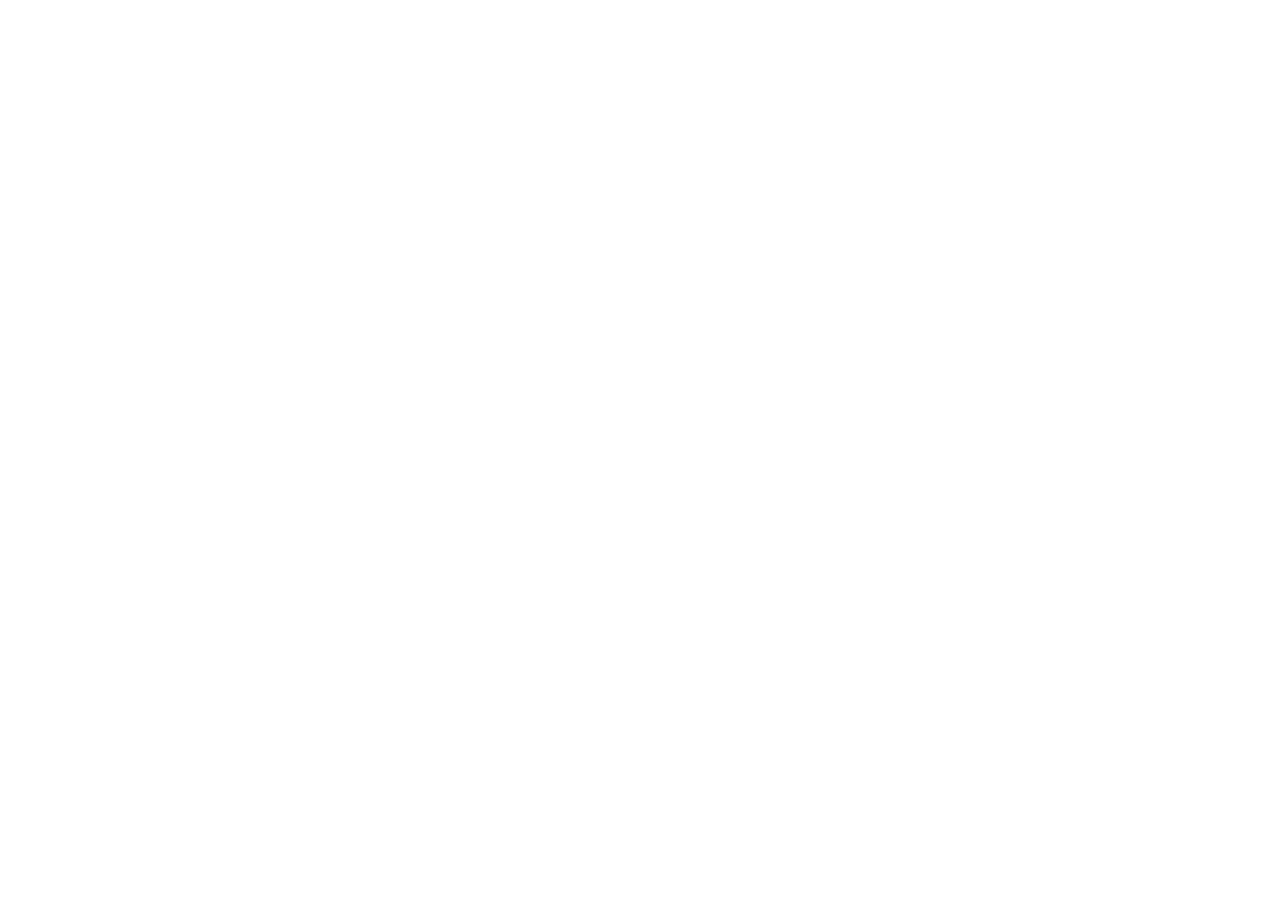
==== commit 1f37be7c: "Deploy Daily Tools Hub" ====
--- a/index.html
+++ b/index.html
@@ -4,8 +4,8 @@
     <meta charset="UTF-8" />
     <meta name="viewport" content="width=device-width, initial-scale=1.0" />
     <title>Daily Tools Hub - Premium Multi-Utility Suite</title>
-    <script type="module" crossorigin src="/assets/index-DwzKUGCj.js"></script>
-    <link rel="stylesheet" crossorigin href="/assets/index-5nkJE0aO.css">
+    <script type="module" crossorigin src="/Daily-Tools-Hub/assets/index-DwzKUGCj.js"></script>
+    <link rel="stylesheet" crossorigin href="/Daily-Tools-Hub/assets/index-5nkJE0aO.css">
   </head>
   <body>
     <div id="root"></div>
